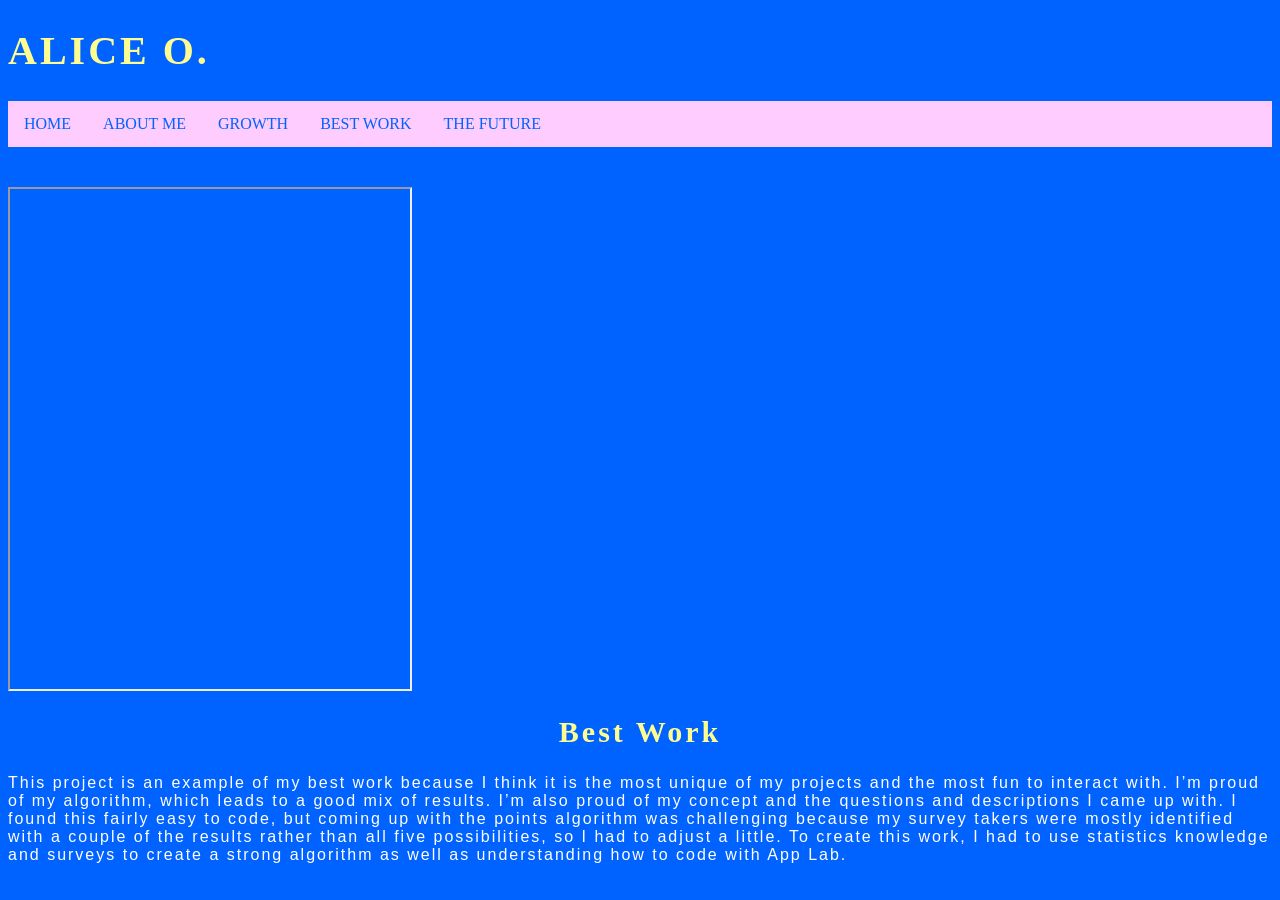
==== best-work.html @ aeb7cd3c "Add files via upload" ====
<!DOCTYPE html>
<html>
  <head>
    <link rel="stylesheet" href="style.css">
  </head>
  <body>
    <h1> ALICE O.</h1>
    <ul>
      <li><a href="index.html">HOME</a></li>
      <li><a href="about-me.html">ABOUT ME</a></li>
      <li><a href="growth.html">GROWTH</a></li>
      <li><a href="best-work.html">BEST WORK</a></li>
      <li><a href="the-future.html">THE FUTURE</a></li>
    </ul>
      <div>
       <iframe src="https://studio.code.org/projects/applab/539305a7-7513-4422-83e0-cd074fd03f03" height=500px width=400px title="Which Dean Are YOu? Quiz"></iframe>
    </div>
      <h2>Best Work</h2>
    <p>This project is an example of my best work because I think it is the most unique of my projects and the most fun to interact with. I’m proud of my algorithm, which leads to a good mix of results. I’m also proud of my concept and the questions and descriptions I came up with. I found this fairly easy to code, but coming up with the points algorithm was challenging because my survey takers were mostly identified with a couple of the results rather than all five possibilities, so I had to adjust a little. To create this work, I had to use statistics knowledge and surveys to create a strong algorithm as well as understanding how to code with App Lab.</p>
  </body>
</html>
---- style.css ----
body {
  background: #0062ff;
}
h1 {
  color: #fdfd91;
  font-size: 40px;
  font-family: Gill Sans;
  letter-spacing: 3px;
}
h2 {
  color: #fdfd91;
  font-size: 30px;
  font-family: Gill Sans;
  letter-spacing: 3px;
  text-align: center;
}
ul {
  list-style-type: none;
  margin: 0;
  padding: 0;
  overflow: hidden;
  background-color: #feccff;
}

ul li {
  float: left;
  font-family: Gill Sans;
}

ul li a {
  display: block;
  color: #0062ff;
  text-align: center;
  padding: 14px 16px;
  text-decoration: none;
}

ul li a:hover {
  background-color: #fdfd91;
}
p {
  font-family: sans-serif;
  letter-spacing: 2px;
  color: white;
}
.coding-ex{
  width: 612px;
  margin-top: 25px;
  margin-bottom: 10px;
  float: center;
}
.standardimgform{
  height: 400px;
  display: block;
  margin-top: 40px;
  margin-left: auto;
  margin-right: auto;
}
div{
  display: flex;
  justify-self: center;
  margin-top: 40px;
}
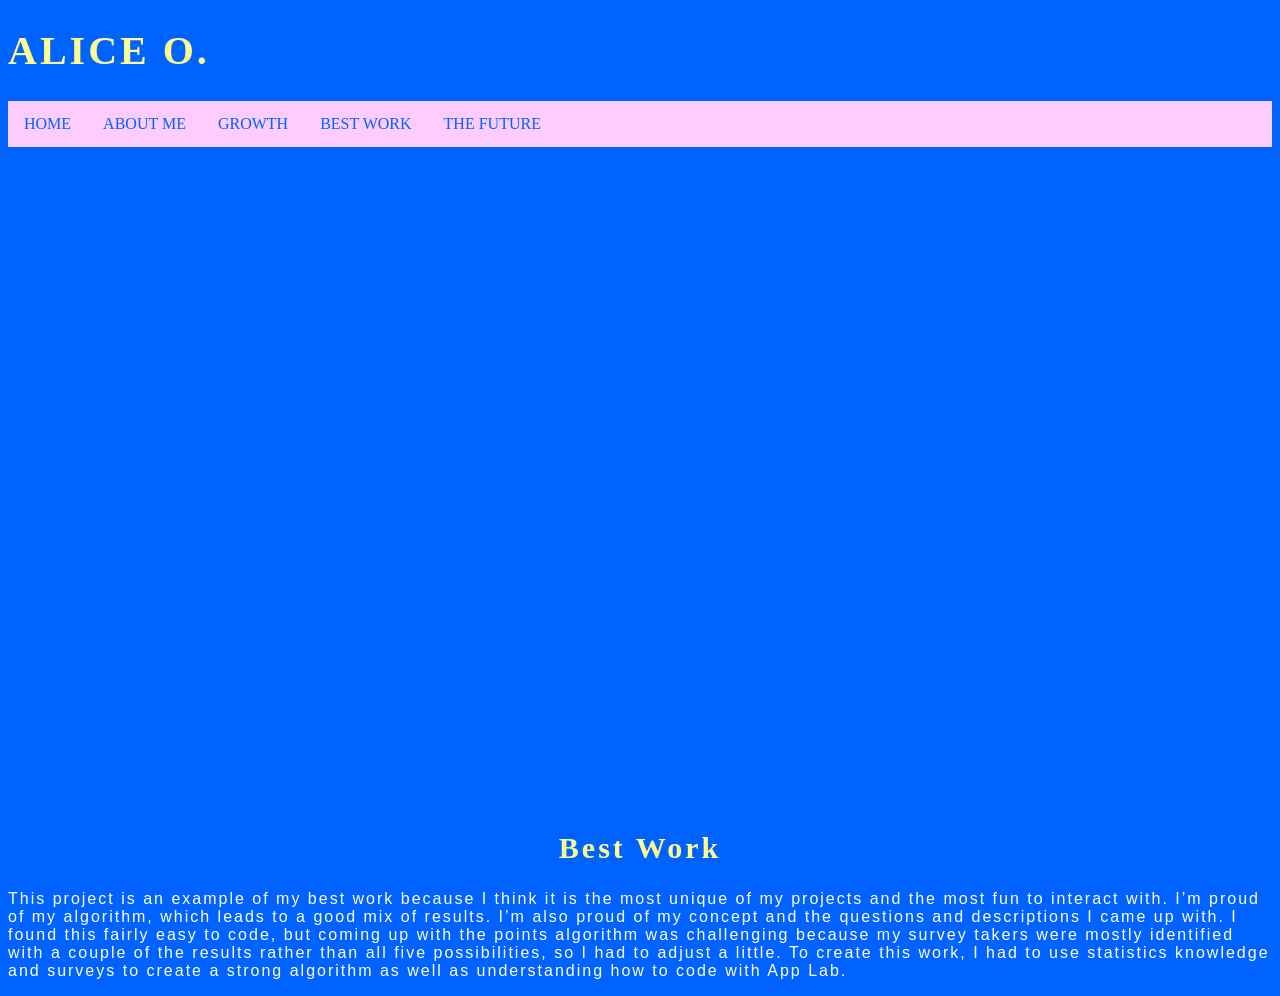
==== commit dc70c935: "Update best-work.html" ====
--- a/best-work.html
+++ b/best-work.html
@@ -13,10 +13,10 @@
       <li><a href="the-future.html">THE FUTURE</a></li>
     </ul>
       <div>
-       <iframe src="https://studio.code.org/projects/applab/539305a7-7513-4422-83e0-cd074fd03f03" height=500px width=400px title="Which Dean Are YOu? Quiz"></iframe>
+      <iframe width="392" height="620" style="border: 0px;" src="https://studio.code.org/projects/applab/539305a7-7513-4422-83e0-cd074fd03f03/embed"></iframe>
     </div>
       <h2>Best Work</h2>
     <p>This project is an example of my best work because I think it is the most unique of my projects and the most fun to interact with. I’m proud of my algorithm, which leads to a good mix of results. I’m also proud of my concept and the questions and descriptions I came up with. I found this fairly easy to code, but coming up with the points algorithm was challenging because my survey takers were mostly identified with a couple of the results rather than all five possibilities, so I had to adjust a little. To create this work, I had to use statistics knowledge and surveys to create a strong algorithm as well as understanding how to code with App Lab.</p>
   </body>
 </html>
-  +  
